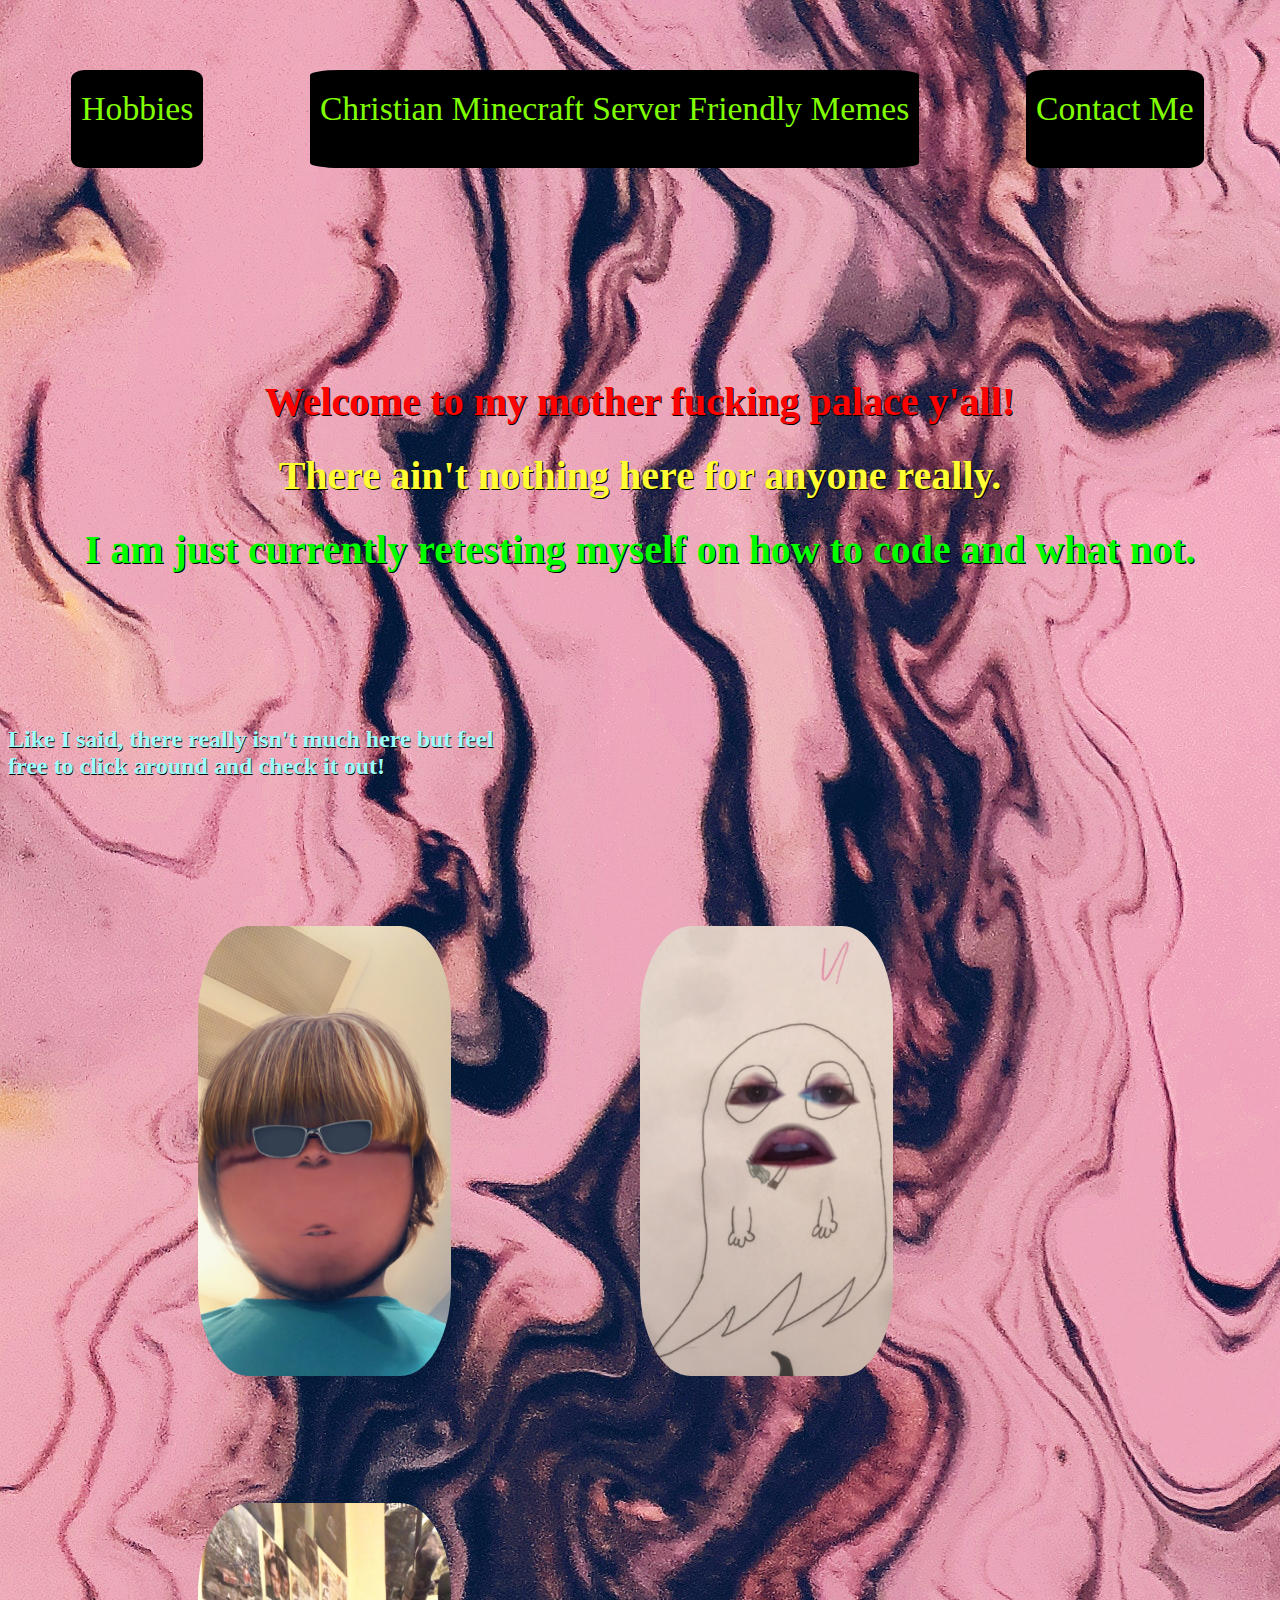
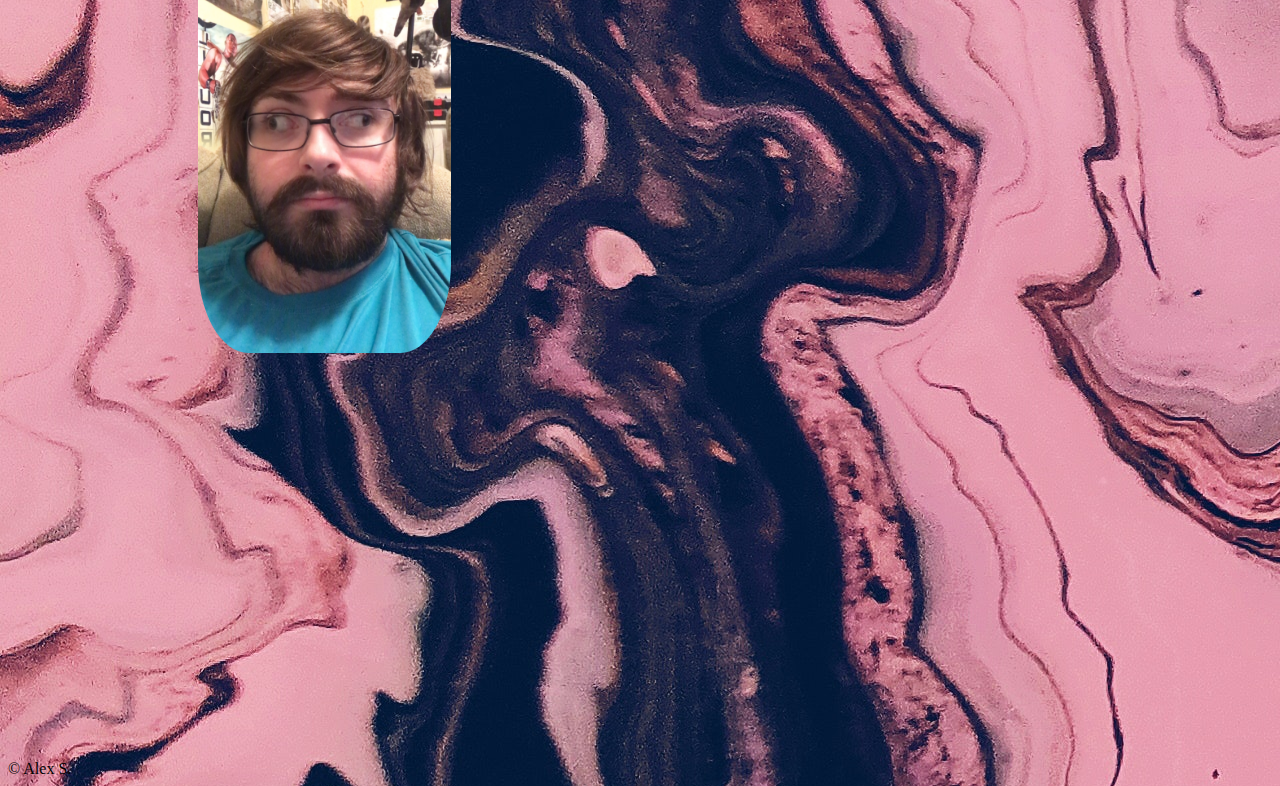
==== index.html @ 8fc00625 "Upload-initial" ====
<!DOCTYPE html>
<html>
  <head>
    <link rel="stylesheet" href="style.css"/>
    <title>Alex's Place</title>
  </head>
  <header>
    <nav>
      <ul>
        <li>Hobbies</li>
        <li id="chris"> Christian Minecraft Server Friendly Memes</li>
        <li>Contact Me</li>
    </nav>
  </header>

  <body>
    <div class="front">
      <h1 id="red">Welcome to my mother fucking palace y'all!</h1>
      <h1 id="yellow">There ain't nothing here for anyone really.</h1>
      <h1 id="green">I am just currently retesting myself on how to code and what not.</h1>
    </div>
      <h2 id="botparagraph">Like I said, there really isn't much here but feel <br> free to click around and check it out!</h2>
    <div class="frontpics">
      <img id="mepic" src="./me.jpg">
      <img id="ghost" src="./ghost.jpg">
      <img id="mepic2" src="./me2.jpg">
    </div>
  </body>

  <footer>&copy; Alex S.</footer>
</html>
---- style.css ----
nav ul {
  list-style-type: none;
  display: flex;
  justify-content: space-around;
  padding: 5px;
  font-size: 210%;
  position: relative;
  color: #80FF00;
  margin: 10px 10px 10px 5px;
  padding-top: 60px;

}
nav li {
  position: relative;
  text-align: center;
  background-color: black;
  height: 52%;
  background-size: cover;
  padding-left: 10px;
  padding-right: 10px;
  padding-top: 20px;
  border-radius: 10%;
}
#chris {
  border-radius: 5%;
}

header ul {
  background-image: url("nav.jpg");
  background-position: center;
  background-repeat: no-repeat;
  background-size: cover;
  height: 150px;

}

#red {
  padding-top: 10%;
  color: #FF0000;
}

#yellow {
  color: #FFFF33;
}

#green{
  color: #00ff00;
}

.front h1 {
    text-align: center;
    font-size: 40px;
    text-shadow: 1px 1px black;
}

#botparagraph {
  padding-top: 10%;
  color: #99FFFF;
  text-shadow: .5px .5px black;
}


.frontpics img {
  height: 450px;
  float: left;
  border-radius: 20%;
  margin-left: 15%;
  margin-top: 10%;
}

body {
  background-image: url("background.jpg");
}

footer {
  position: relative;
  width: 100%;
  bottom: 0;
  left: 0;
  padding-top: 100%;
  margin-top: 25%;
}
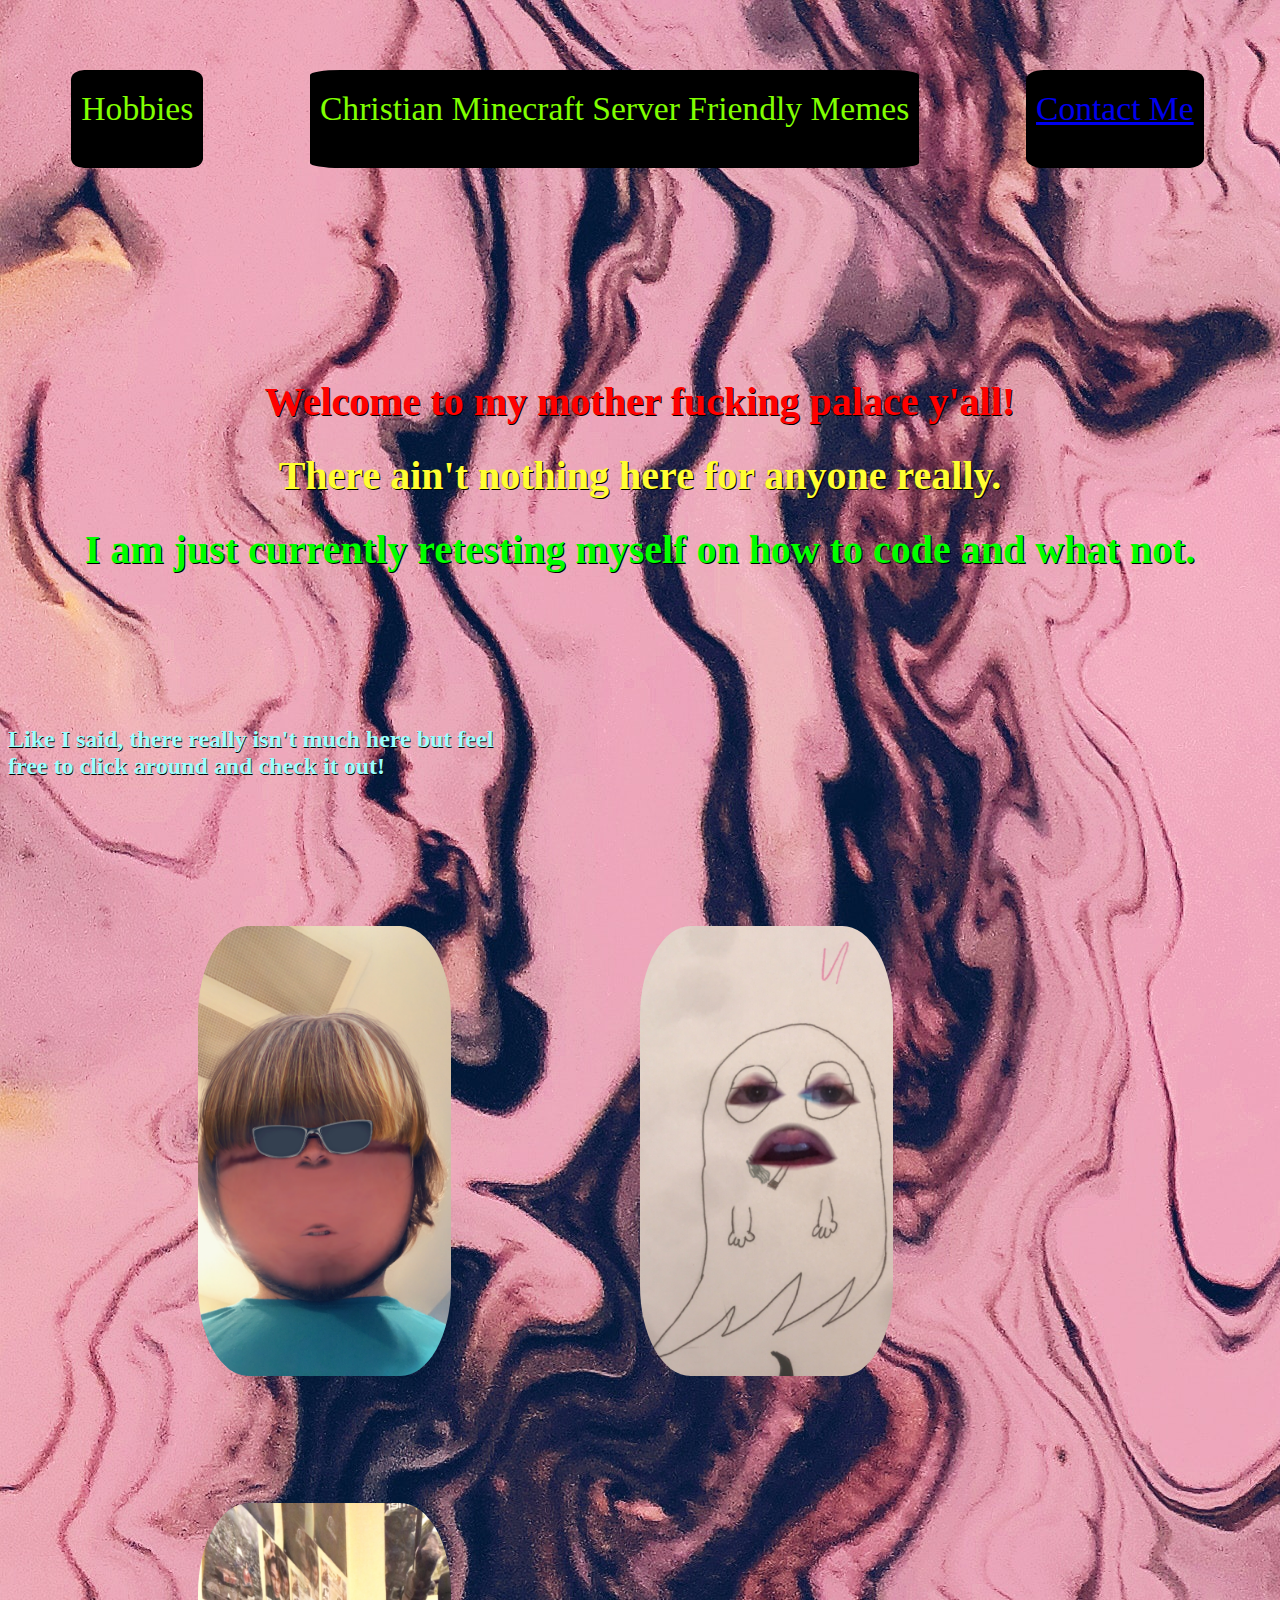
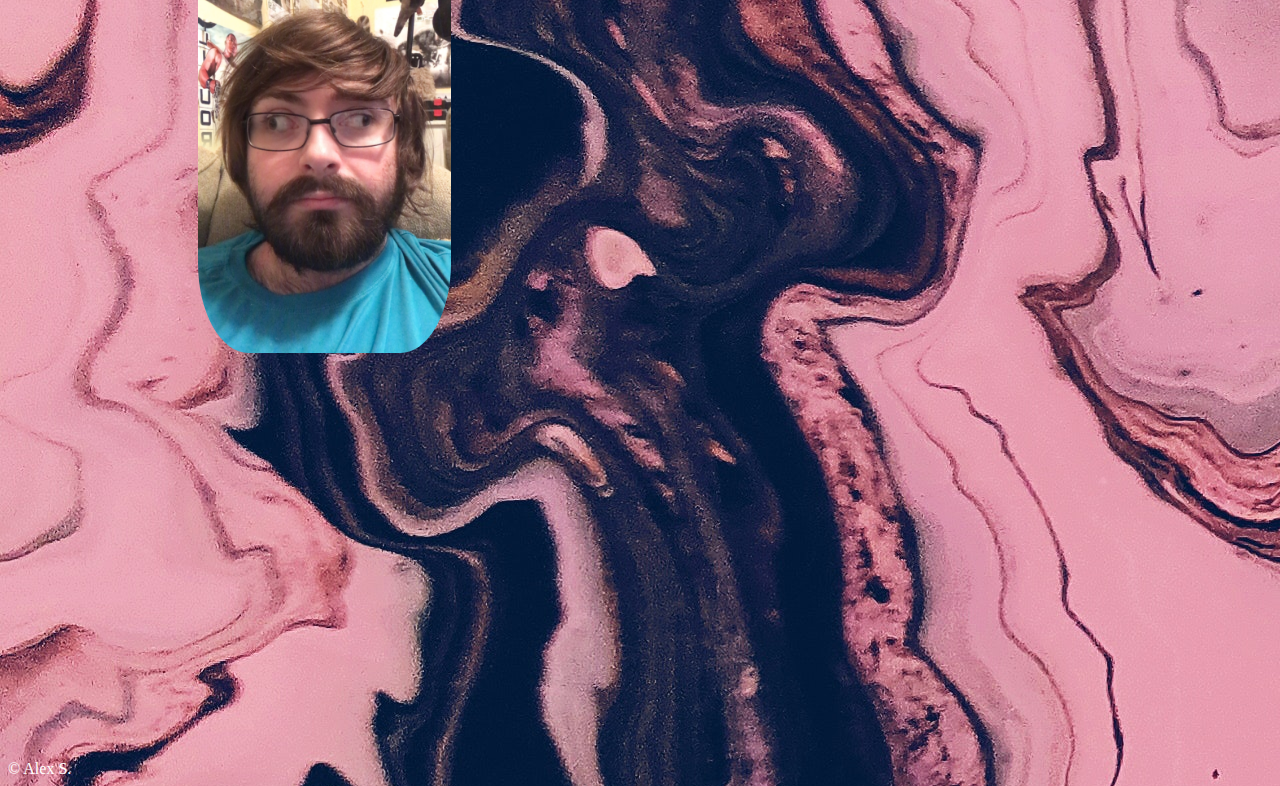
==== commit bd0f8a8d: "Added Contact" ====
--- a/index.html
+++ b/index.html
@@ -9,7 +9,7 @@
       <ul>
         <li>Hobbies</li>
         <li id="chris"> Christian Minecraft Server Friendly Memes</li>
-        <li>Contact Me</li>
+        <li><a href="./contact.html">Contact Me</a></li>
     </nav>
   </header>
 
--- a/style.css
+++ b/style.css
@@ -68,6 +68,21 @@
   margin-top: 10%;
 }
 
+.keep h1 {
+  text-align: center;
+  font-size: 50px;
+  color: #E20909;
+  text-shadow: 1px 1px black;
+  font-family: 'Potta One', cursive;
+}
+#topkeep {
+  padding-top: 12%;
+}
+#fuq {
+  padding-left: 33%;
+  height: 700px;
+}
+
 body {
   background-image: url("background.jpg");
 }
@@ -79,4 +94,5 @@
   left: 0;
   padding-top: 100%;
   margin-top: 25%;
+  color: white;
 }
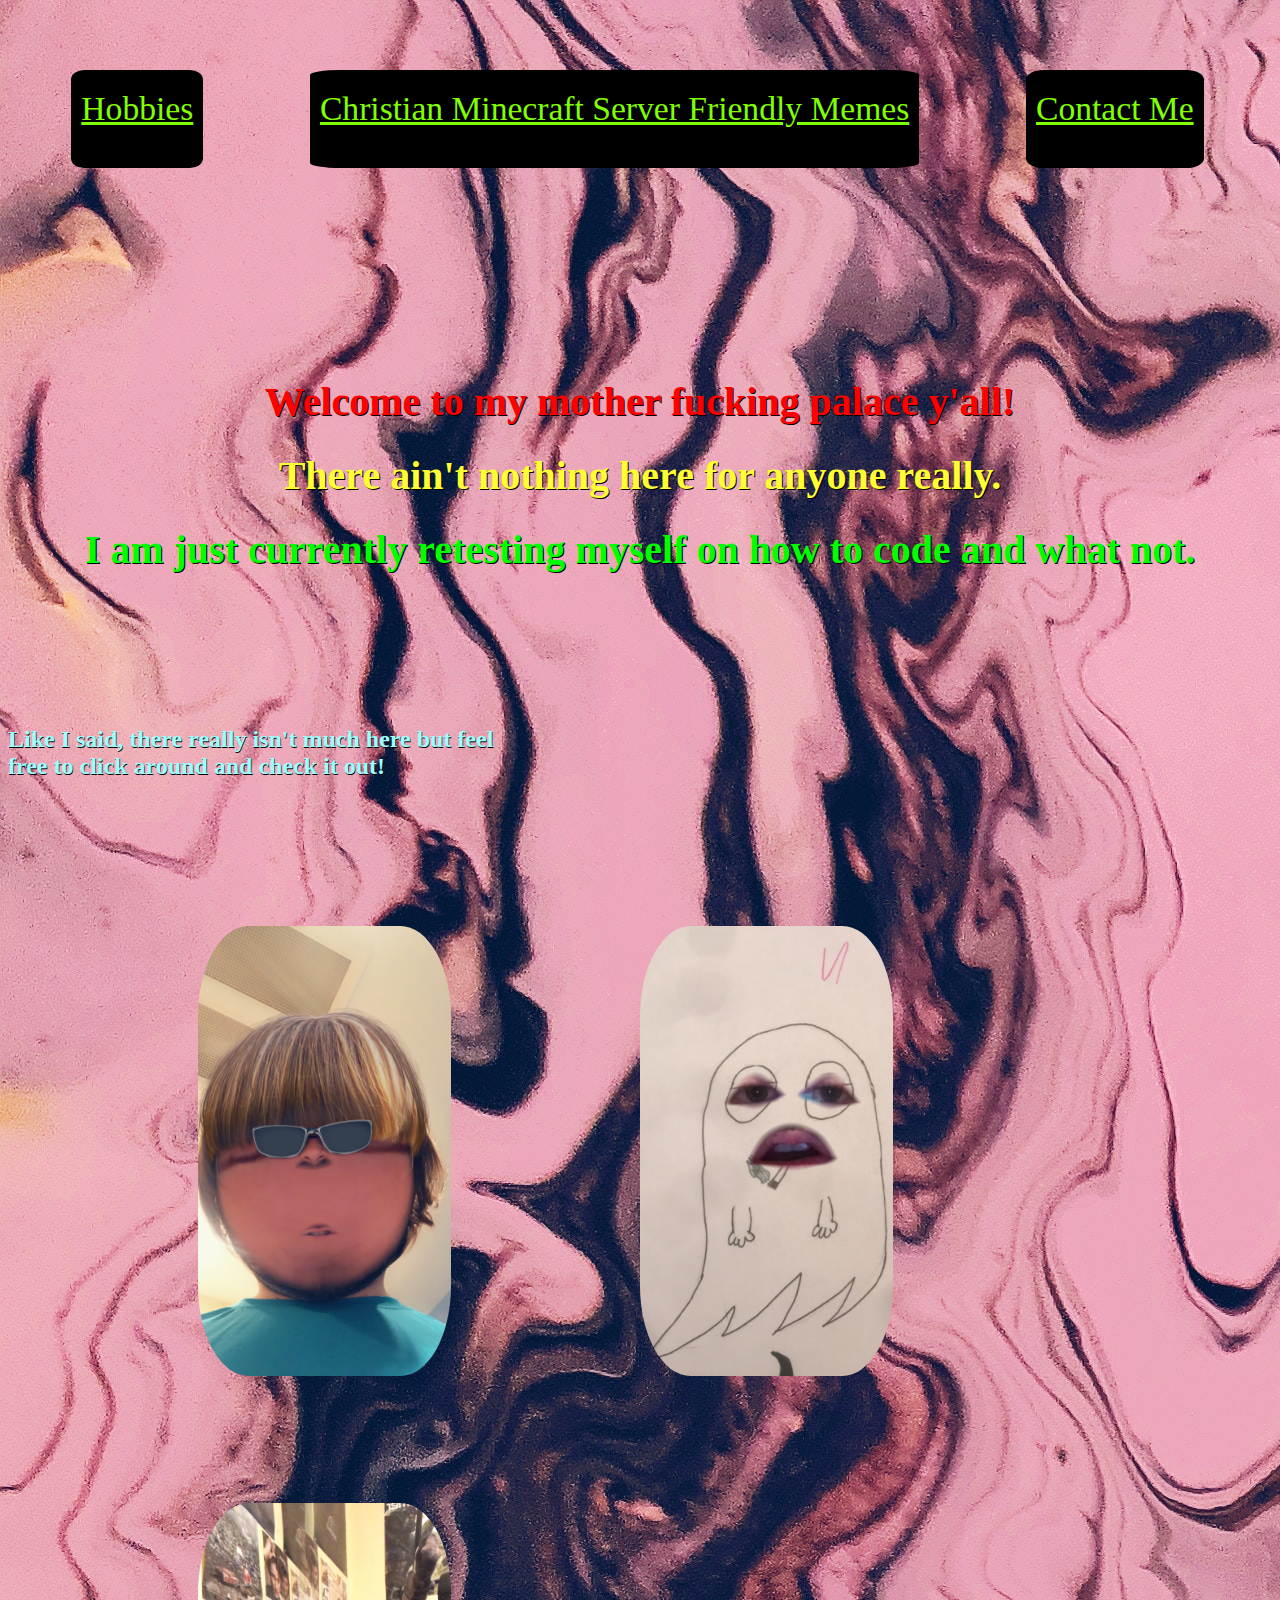
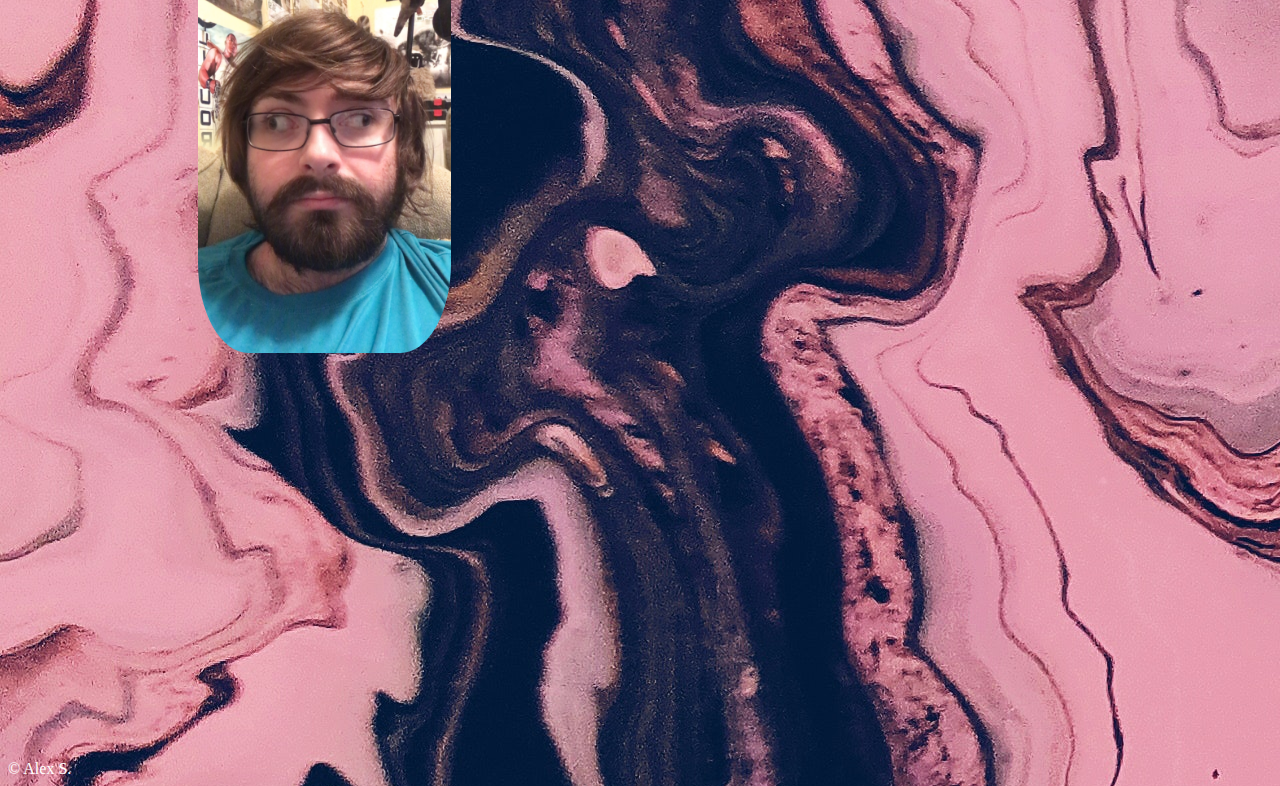
==== commit 32eca06c: "Minor Work" ====
--- a/index.html
+++ b/index.html
@@ -7,8 +7,8 @@
   <header>
     <nav>
       <ul>
-        <li>Hobbies</li>
-        <li id="chris"> Christian Minecraft Server Friendly Memes</li>
+        <li><a href="./hobbies.html">Hobbies</a></li>
+        <li id="chris"><a href="./christian.html"> Christian Minecraft Server Friendly Memes</a></li>
         <li><a href="./contact.html">Contact Me</a></li>
     </nav>
   </header>
--- a/style.css
+++ b/style.css
@@ -1,3 +1,16 @@
+a:link {
+  color: #80FF00;
+}
+a:visited {
+  color: #750098;
+}
+a:hover {
+  color: #C400FF;
+}
+a:active {
+  color: #660099;
+}
+
 nav ul {
   list-style-type: none;
   display: flex;
